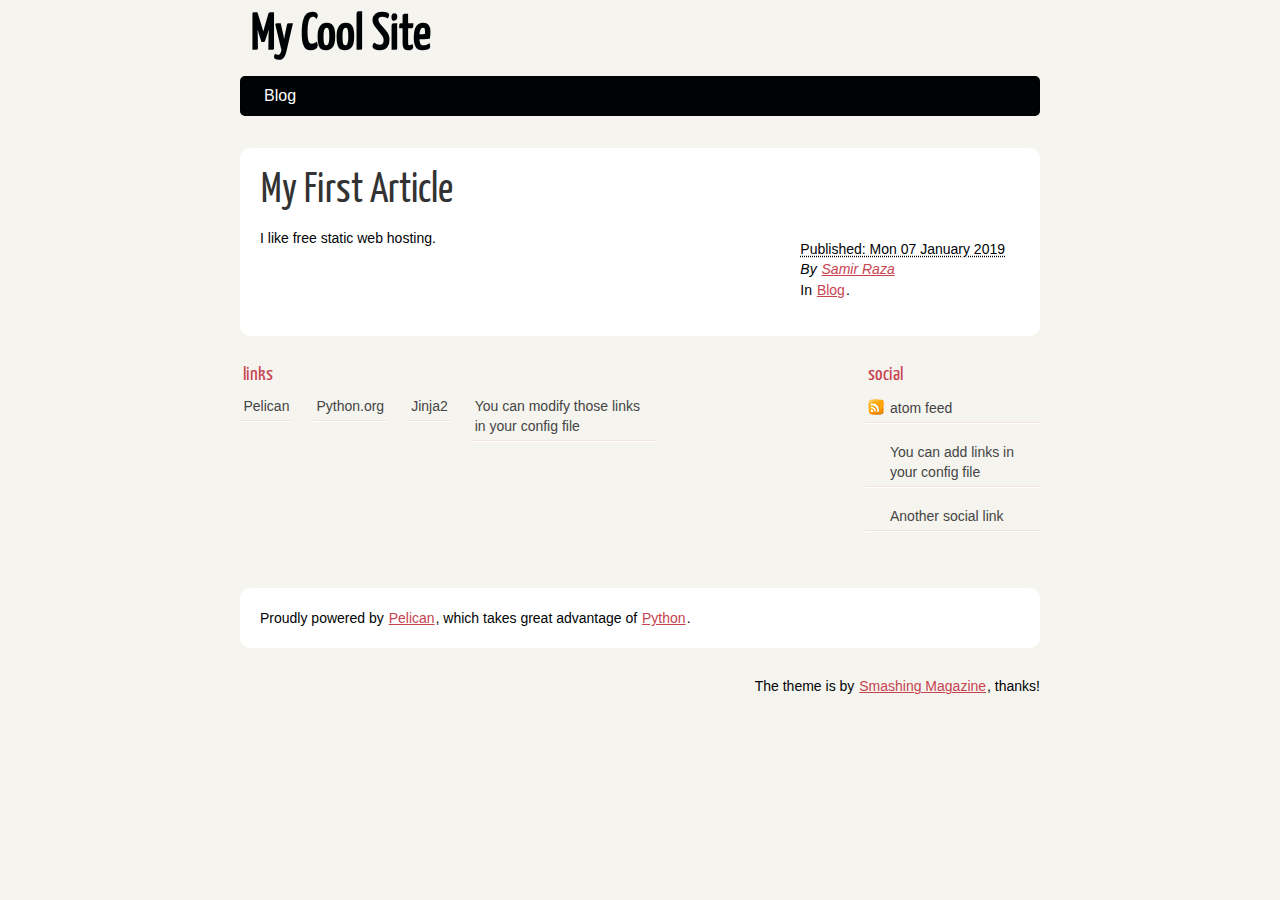
==== index.html @ e07fcef5 "Generate Pelican site" ====
<!DOCTYPE html>
<html lang="en">
<head>
        <meta charset="utf-8" />
        <meta name="viewport" content="width=device-width, initial-scale=1.0" />
        <meta name="generator" content="Pelican" />
        <title>My Cool Site</title>
        <link rel="stylesheet" href="/theme/css/main.css" />
        <link href="/feeds/all.atom.xml" type="application/atom+xml" rel="alternate" title="My Cool Site Atom Feed" />
</head>

<body id="index" class="home">
        <header id="banner" class="body">
                <h1><a href="/">My Cool Site</a></h1>
                <nav><ul>
                    <li><a href="/category/blog.html">Blog</a></li>
                </ul></nav>
        </header><!-- /#banner -->

            <aside id="featured" class="body">
                <article>
                    <h1 class="entry-title"><a href="/my-first-article.html">My First Article</a></h1>
<footer class="post-info">
        <abbr class="published" title="2019-01-07T08:00:00-07:00">
                Published: Mon 07 January 2019
        </abbr>

        <address class="vcard author">
                By                         <a class="url fn" href="/author/samir-raza.html">Samir Raza</a>
        </address>
<p>In <a href="/category/blog.html">Blog</a>.</p>

</footer><!-- /.post-info --><p>I like free static web hosting.</p>                </article>
            </aside><!-- /#featured -->
        <section id="extras" class="body">
                <div class="blogroll">
                        <h2>links</h2>
                        <ul>
                            <li><a href="https://getpelican.com/">Pelican</a></li>
                            <li><a href="https://www.python.org/">Python.org</a></li>
                            <li><a href="https://palletsprojects.com/p/jinja/">Jinja2</a></li>
                            <li><a href="#">You can modify those links in your config file</a></li>
                        </ul>
                </div><!-- /.blogroll -->
                <div class="social">
                        <h2>social</h2>
                        <ul>
                            <li><a href="/feeds/all.atom.xml" type="application/atom+xml" rel="alternate">atom feed</a></li>

                            <li><a href="#">You can add links in your config file</a></li>
                            <li><a href="#">Another social link</a></li>
                        </ul>
                </div><!-- /.social -->
        </section><!-- /#extras -->

        <footer id="contentinfo" class="body">
                <address id="about" class="vcard body">
                Proudly powered by <a href="https://getpelican.com/">Pelican</a>, which takes great advantage of <a href="https://www.python.org/">Python</a>.
                </address><!-- /#about -->

                <p>The theme is by <a href="https://www.smashingmagazine.com/2009/08/designing-a-html-5-layout-from-scratch/">Smashing Magazine</a>, thanks!</p>
        </footer><!-- /#contentinfo -->

</body>
</html>
---- theme/css/main.css ----
/*
	Name: Smashing HTML5
	Date: July 2009
	Description: Sample layout for HTML5 and CSS3 goodness.
	Version: 1.0
	License: MIT <https://opensource.org/licenses/MIT>
	Licensed by: Smashing Media GmbH <https://www.smashingmagazine.com/>
	Original author: Enrique Ramírez <http://enrique-ramirez.com/>
*/

/* Imports */
@import url("reset.css");
@import url("pygment.css");
@import url("typogrify.css");
@import url("fonts.css");

/***** Global *****/
/* Body */
body {
    background: #F5F4EF;
    color: #000305;
    font-size: 87.5%; /* Base font size: 14px */
    font-family: 'Trebuchet MS', Trebuchet, 'Lucida Sans Unicode', 'Lucida Grande', 'Lucida Sans', Arial, sans-serif;
    line-height: 1.429;
    margin: 0;
    padding: 0;
    text-align: left;
}

/* Headings */
h1 {font-size: 2em }
h2 {font-size: 1.571em}	/* 22px */
h3 {font-size: 1.429em}	/* 20px */
h4 {font-size: 1.286em}	/* 18px */
h5 {font-size: 1.143em}	/* 16px */
h6 {font-size: 1em}		/* 14px */

h1, h2, h3, h4, h5, h6 {
	font-weight: 400;
	line-height: 1.1;
	margin-bottom: .8em;
    font-family: 'Yanone Kaffeesatz', arial, serif;
}

h3, h4, h5, h6 { margin-top: .8em; }

hr { border: 2px solid #EEEEEE; }

/* Anchors */
a {outline: 0;}
a img {border: 0px; text-decoration: none;}
a:link, a:visited {
	color: #C74350;
	padding: 0 1px;
	text-decoration: underline;
}
a:hover, a:active {
	background-color: #C74350;
	color: #fff;
	text-decoration: none;
	text-shadow: 1px 1px 1px #333;
}

h1 a:hover {
    background-color: inherit
}

/* Paragraphs */
div.line-block,
p { margin-top: 1em;
    margin-bottom: 1em;}

strong, b {font-weight: bold;}
em, i {font-style: italic;}

/* Lists */
ul {
	list-style: outside disc;
	margin: 0em 0 0 1.5em;
}

ol {
	list-style: outside decimal;
	margin: 0em 0 0 1.5em;
}

li { margin-top: 0.5em;
     margin-bottom: 1em; }

.post-info {
    float:right;
    margin:10px;
    padding:5px;
}

.post-info p{
    margin-top: 1px;
    margin-bottom: 1px;
}

.readmore { float: right }

dl {margin: 0 0 1.5em 0;}
dt {font-weight: bold;}
dd {margin-left: 1.5em;}

pre{background-color:  rgb(238, 238, 238); padding: 10px; margin: 10px; overflow: auto;}

/* Quotes */
blockquote {
    margin: 20px;
    font-style: italic;
}
cite {}

q {}

div.note {
   float: right;
   margin: 5px;
   font-size: 85%;
   max-width: 300px;
}

/* Tables */
table {margin: .5em auto 1.5em auto; width: 98%;}

	/* Thead */
	thead th {padding: .5em .4em; text-align: left;}
	thead td {}

	/* Tbody */
	tbody td {padding: .5em .4em;}
	tbody th {}

	tbody .alt td {}
	tbody .alt th {}

	/* Tfoot */
	tfoot th {}
	tfoot td {}

/* HTML5 tags */
header, section, footer,
aside, nav, article, figure {
	display: block;
}

/***** Layout *****/
.body {clear: both; margin: 0 auto; max-width: 800px;}
img { max-width: 100%; }
img.right, figure.right, div.figure.align-right {
    float: right;
    margin: 0 0 2em 2em;
}
img.left, figure.left, div.figure.align-left {
    float: left;
    margin: 0 2em 2em 0;
}

/* .rst support */
div.figure img, figure img {  /* to fill figure exactly */
    max-width: 100%;
}
div.figure p.caption, figure p.caption { /* margin provided by figure */
    margin-top: 0;
    margin-bottom: 0;
}

/*
	Header
*****************/
#banner {
	margin: 0 auto;
	padding: 0.8em 0 0 0;
}

	/* Banner */
	#banner h1 {
		font-size: 3.571em;
		line-height: 1.0;
		margin-bottom: .3em;
	}

	#banner h1 a:link, #banner h1 a:visited {
		color: #000305;
		display: block;
		font-weight: bold;
		margin: 0 0 0 .2em;
		text-decoration: none;
	}
	#banner h1 a:hover, #banner h1 a:active {
		background: none;
		color: #C74350;
		text-shadow: none;
	}

	#banner h1 strong {font-size: 0.36em; font-weight: normal;}

	/* Main Nav */
	#banner nav {
		background: #000305;
		font-size: 1.143em;
		overflow: auto;
		line-height: 30px;
		margin: 0 auto 2em auto;
		padding: 0;
		text-align: center;
		max-width: 800px;

		border-radius: 5px;
		-moz-border-radius: 5px;
		-webkit-border-radius: 5px;
	}

	#banner nav ul {list-style: none; margin: 0 auto; max-width: 800px;}
	#banner nav li {float: left; display: inline; margin: 0;}

	#banner nav a:link, #banner nav a:visited {
		color: #fff;
		display: inline-block;
		height: 30px;
		padding: 5px 1.5em;
		text-decoration: none;
	}
	#banner nav a:hover, #banner nav a:active,
	#banner nav .active a:link, #banner nav .active a:visited {
		background: #C74451;
		color: #fff;
		text-shadow: none !important;
	}

	#banner nav li:first-child a {
		border-top-left-radius: 5px;
		-moz-border-radius-topleft: 5px;
		-webkit-border-top-left-radius: 5px;

		border-bottom-left-radius: 5px;
		-moz-border-radius-bottomleft: 5px;
		-webkit-border-bottom-left-radius: 5px;
	}

/*
	Featured
*****************/
#featured {
	background: #fff;
	margin-bottom: 2em;
	overflow: hidden;
	padding: 20px;
	max-width: 760px;

	border-radius: 10px;
	-moz-border-radius: 10px;
	-webkit-border-radius: 10px;
}

#featured figure {
	border: 2px solid #eee;
	float: right;
	margin: 0.786em 2em 0 5em;
	max-width: 248px;
}
#featured figure img {display: block; float: right;}

#featured h2 {color: #C74451; font-size: 1.714em; margin-bottom: 0.333em;}
#featured h3 {font-size: 1.429em; margin-bottom: .5em;}

#featured h3 a:link, #featured h3 a:visited {color: #000305; text-decoration: none;}
#featured h3 a:hover, #featured h3 a:active {color: #fff;}

/*
	Body
*****************/
#content {
	background: #fff;
	margin-bottom: 2em;
	overflow: hidden;
	padding: 20px 20px;
	max-width: 760px;

	border-radius: 10px;
	-moz-border-radius: 10px;
	-webkit-border-radius: 10px;
}

/*
	Extras
*****************/
#extras {margin: 0 auto 3em auto; overflow: hidden;}

#extras ul {list-style: none; margin: 0;}
#extras li {border-bottom: 1px solid #fff;}
#extras h2 {
	color: #C74350;
	font-size: 1.429em;
	margin-bottom: .25em;
	padding: 0 3px;
}

#extras a:link, #extras a:visited {
	color: #444;
	display: block;
	border-bottom: 1px solid #F4E3E3;
	text-decoration: none;
	padding: .3em .25em;
}

#extras a:hover, #extras a:active {color: #fff;}

	/* Blogroll */
	#extras .blogroll {
		float: left;
		max-width: 615px;
	}

	#extras .blogroll li {float: left; margin: 0 20px 0 0; max-width: 185px;}

	/* Social */
	#extras .social {
		float: right;
		max-width: 175px;
	}

	#extras div[class='social'] a {
		background-repeat: no-repeat;
		background-position: 3px 6px;
		padding-left: 25px;
	}

		/* Icons */
		.social a[href*='about.me'] {background-image: url('../images/icons/aboutme.png');}
		.social a[href*='bitbucket.org'] {background-image: url('../images/icons/bitbucket.png');}
		.social a[href*='delicious.com'] {background-image: url('../images/icons/delicious.png');}
		.social a[href*='facebook.com'] {background-image: url('../images/icons/facebook.png');}
		.social a[href*='gitorious.org'] {background-image: url('../images/icons/gitorious.png');}
		.social a[href*='github.com'],
		.social a[href*='git.io'] {
			background-image: url('../images/icons/github.png');
			background-size: 16px 16px;
		}
		.social a[href*='gittip.com'] {background-image: url('../images/icons/gittip.png');}
		.social a[href*='plus.google.com'] {background-image: url('../images/icons/google-plus.png');}
		.social a[href*='groups.google.com'] {background-image: url('../images/icons/google-groups.png');}
		.social a[href*='news.ycombinator.com'],
		.social a[href*='hackernewsers.com'] {background-image: url('../images/icons/hackernews.png');}
		.social a[href*='last.fm'], .social a[href*='lastfm.'] {background-image: url('../images/icons/lastfm.png');}
		.social a[href*='linkedin.com'] {background-image: url('../images/icons/linkedin.png');}
		.social a[href*='reddit.com'] {background-image: url('../images/icons/reddit.png');}
		.social a[type$='atom+xml'], .social a[type$='rss+xml'] {background-image: url('../images/icons/rss.png');}
		.social a[href*='slideshare.net'] {background-image: url('../images/icons/slideshare.png');}
		.social a[href*='speakerdeck.com'] {background-image: url('../images/icons/speakerdeck.png');}
		.social a[href*='stackoverflow.com'] {background-image: url('../images/icons/stackoverflow.png');}
		.social a[href*='twitter.com'] {background-image: url('../images/icons/twitter.png');}
		.social a[href*='vimeo.com'] {background-image: url('../images/icons/vimeo.png');}
		.social a[href*='youtube.com'] {background-image: url('../images/icons/youtube.png');}

/*
	About
*****************/
#about {
	background: #fff;
	font-style: normal;
	margin-bottom: 2em;
	overflow: hidden;
	padding: 20px;
	text-align: left;
	max-width: 760px;

	border-radius: 10px;
	-moz-border-radius: 10px;
	-webkit-border-radius: 10px;
}

#about .primary {float: left; max-width: 165px;}
#about .primary strong {color: #C64350; display: block; font-size: 1.286em;}
#about .photo {float: left; margin: 5px 20px;}

#about .url:link, #about .url:visited {text-decoration: none;}

#about .bio {float: right; max-width: 500px;}

/*
	Footer
*****************/
#contentinfo {padding-bottom: 2em; text-align: right;}

/***** Sections *****/
/* Blog */
.hentry {
	display: block;
	clear: both;
	border-top: 1px solid #eee;
	padding: 1.5em 0;
}
li:first-child .hentry, #content > .hentry {border: 0; margin: 0;}
#content > .hentry {padding: 1em 0;}
.hentry img{display : none ;}
.entry-title {font-size: 3em; margin-bottom: 10px; margin-top: 0;}
.entry-title a:link, .entry-title a:visited {text-decoration: none; color: #333;}
.entry-title a:visited {background-color: #fff;}

.hentry .post-info * {font-style: normal;}

	/* Content */
	.hentry footer {margin-bottom: 2em;}
	.hentry footer address {display: inline;}
	#posts-list footer address {display: block;}

	/* Blog Index */
	#posts-list {list-style: none; margin: 0;}
	#posts-list .hentry {padding-left: 10px; position: relative;}

	#posts-list footer {
		left: 10px;
		position: relative;
        float: left;
		top: 0.5em;
		max-width: 190px;
	}

	/* About the Author */
	#about-author {
		background: #f9f9f9;
		clear: both;
		font-style: normal;
		margin: 2em 0;
		padding: 10px 20px 15px 20px;

		border-radius: 5px;
		-moz-border-radius: 5px;
		-webkit-border-radius: 5px;
	}

	#about-author strong {
		color: #C64350;
		clear: both;
		display: block;
		font-size: 1.429em;
	}

	#about-author .photo {border: 1px solid #ddd; float: left; margin: 5px 1em 0 0;}

	/* Comments */
	#comments-list {list-style: none; margin: 0 1em;}
	#comments-list blockquote {
		background: #f8f8f8;
		clear: both;
		font-style: normal;
		margin: 0;
		padding: 15px 20px;

		border-radius: 5px;
		-moz-border-radius: 5px;
		-webkit-border-radius: 5px;
	}
	#comments-list footer {color: #888; padding: .5em 1em 0 0; text-align: right;}

	#comments-list li:nth-child(2n) blockquote {background: #F5f5f5;}

	/* Add a Comment */
	#add-comment label {clear: left; float: left; text-align: left; max-width: 150px;}
	#add-comment input[type='text'],
	#add-comment input[type='email'],
	#add-comment input[type='url'] {float: left; max-width: 200px;}

	#add-comment textarea {float: left; height: 150px; max-width: 495px;}

	#add-comment p.req {clear: both; margin: 0 .5em 1em 0; text-align: right;}

	#add-comment input[type='submit'] {float: right; margin: 0 .5em;}
	#add-comment * {margin-bottom: .5em;}
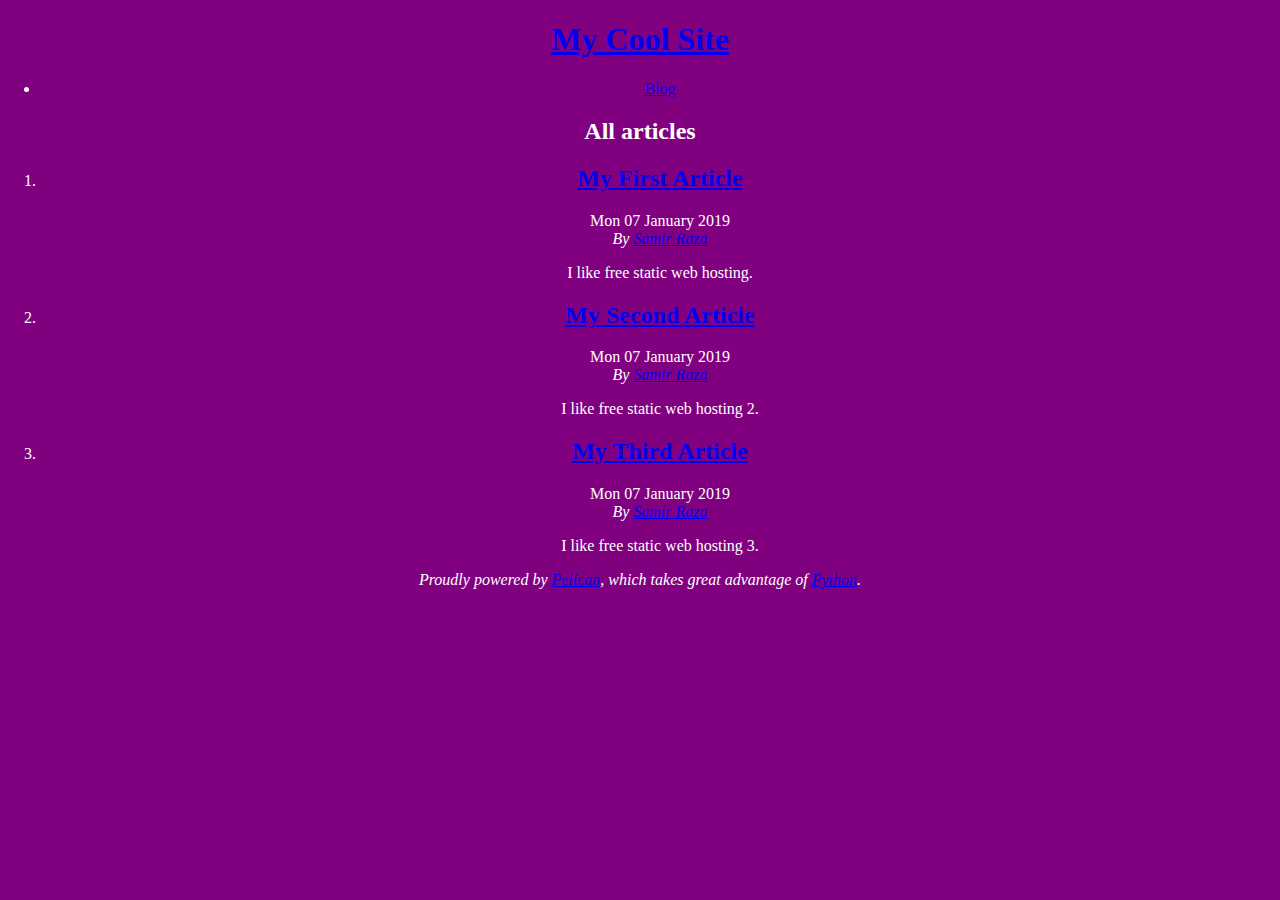
==== commit ebec1dbc: "Generate Pelican site" ====
--- a/index.html
+++ b/index.html
@@ -1,65 +1,62 @@
 <!DOCTYPE html>
 <html lang="en">
 <head>
+        <title>My Cool Site</title>
         <meta charset="utf-8" />
-        <meta name="viewport" content="width=device-width, initial-scale=1.0" />
         <meta name="generator" content="Pelican" />
-        <title>My Cool Site</title>
-        <link rel="stylesheet" href="/theme/css/main.css" />
-        <link href="/feeds/all.atom.xml" type="application/atom+xml" rel="alternate" title="My Cool Site Atom Feed" />
+        <link href="https://lab5lmao.github.io/feeds/all.atom.xml" type="application/atom+xml" rel="alternate" title="My Cool Site Full Atom Feed" />
+
+  <link rel="stylesheet" type="text/css" href="https://lab5lmao.github.io/theme/style.css" />
 </head>
 
 <body id="index" class="home">
         <header id="banner" class="body">
-                <h1><a href="/">My Cool Site</a></h1>
-                <nav><ul>
-                    <li><a href="/category/blog.html">Blog</a></li>
-                </ul></nav>
+                <h1><a href="https://lab5lmao.github.io/">My Cool Site</a></h1>
         </header><!-- /#banner -->
+        <nav id="menu"><ul>
+            <li><a href="https://lab5lmao.github.io/category/blog.html">Blog</a></li>
+        </ul></nav><!-- /#menu -->
+<section id="content">
+<h2>All articles</h2>
 
-            <aside id="featured" class="body">
-                <article>
-                    <h1 class="entry-title"><a href="/my-first-article.html">My First Article</a></h1>
-<footer class="post-info">
-        <abbr class="published" title="2019-01-07T08:00:00-07:00">
-                Published: Mon 07 January 2019
-        </abbr>
-
-        <address class="vcard author">
-                By                         <a class="url fn" href="/author/samir-raza.html">Samir Raza</a>
-        </address>
-<p>In <a href="/category/blog.html">Blog</a>.</p>
-
-</footer><!-- /.post-info --><p>I like free static web hosting.</p>                </article>
-            </aside><!-- /#featured -->
-        <section id="extras" class="body">
-                <div class="blogroll">
-                        <h2>links</h2>
-                        <ul>
-                            <li><a href="https://getpelican.com/">Pelican</a></li>
-                            <li><a href="https://www.python.org/">Python.org</a></li>
-                            <li><a href="https://palletsprojects.com/p/jinja/">Jinja2</a></li>
-                            <li><a href="#">You can modify those links in your config file</a></li>
-                        </ul>
-                </div><!-- /.blogroll -->
-                <div class="social">
-                        <h2>social</h2>
-                        <ul>
-                            <li><a href="/feeds/all.atom.xml" type="application/atom+xml" rel="alternate">atom feed</a></li>
-
-                            <li><a href="#">You can add links in your config file</a></li>
-                            <li><a href="#">Another social link</a></li>
-                        </ul>
-                </div><!-- /.social -->
-        </section><!-- /#extras -->
-
+<ol id="post-list">
+        <li><article class="hentry">
+                <header> <h2 class="entry-title"><a href="https://lab5lmao.github.io/my-first-article.html" rel="bookmark" title="Permalink to My First Article">My First Article</a></h2> </header>
+                <footer class="post-info">
+                    <time class="published" datetime="2019-01-07T08:00:00-07:00"> Mon 07 January 2019 </time>
+                    <address class="vcard author">By
+                        <a class="url fn" href="https://lab5lmao.github.io/author/samir-raza.html">Samir Raza</a>
+                    </address>
+                </footer><!-- /.post-info -->
+                <div class="entry-content"> <p>I like free static web hosting.</p> </div><!-- /.entry-content -->
+        </article></li>
+        <li><article class="hentry">
+                <header> <h2 class="entry-title"><a href="https://lab5lmao.github.io/my-second-article.html" rel="bookmark" title="Permalink to My Second Article">My Second Article</a></h2> </header>
+                <footer class="post-info">
+                    <time class="published" datetime="2019-01-07T08:00:00-07:00"> Mon 07 January 2019 </time>
+                    <address class="vcard author">By
+                        <a class="url fn" href="https://lab5lmao.github.io/author/samir-raza.html">Samir Raza</a>
+                    </address>
+                </footer><!-- /.post-info -->
+                <div class="entry-content"> <p>I like free static web hosting 2.</p> </div><!-- /.entry-content -->
+        </article></li>
+        <li><article class="hentry">
+                <header> <h2 class="entry-title"><a href="https://lab5lmao.github.io/my-third-article.html" rel="bookmark" title="Permalink to My Third Article">My Third Article</a></h2> </header>
+                <footer class="post-info">
+                    <time class="published" datetime="2019-01-07T08:00:00-07:00"> Mon 07 January 2019 </time>
+                    <address class="vcard author">By
+                        <a class="url fn" href="https://lab5lmao.github.io/author/samir-raza.html">Samir Raza</a>
+                    </address>
+                </footer><!-- /.post-info -->
+                <div class="entry-content"> <p>I like free static web hosting 3.</p> </div><!-- /.entry-content -->
+        </article></li>
+</ol><!-- /#posts-list -->
+</section><!-- /#content -->
         <footer id="contentinfo" class="body">
                 <address id="about" class="vcard body">
-                Proudly powered by <a href="https://getpelican.com/">Pelican</a>, which takes great advantage of <a href="https://www.python.org/">Python</a>.
+                Proudly powered by <a href="https://getpelican.com/">Pelican</a>,
+                which takes great advantage of <a href="https://www.python.org/">Python</a>.
                 </address><!-- /#about -->
-
-                <p>The theme is by <a href="https://www.smashingmagazine.com/2009/08/designing-a-html-5-layout-from-scratch/">Smashing Magazine</a>, thanks!</p>
         </footer><!-- /#contentinfo -->
-
 </body>
 </html>